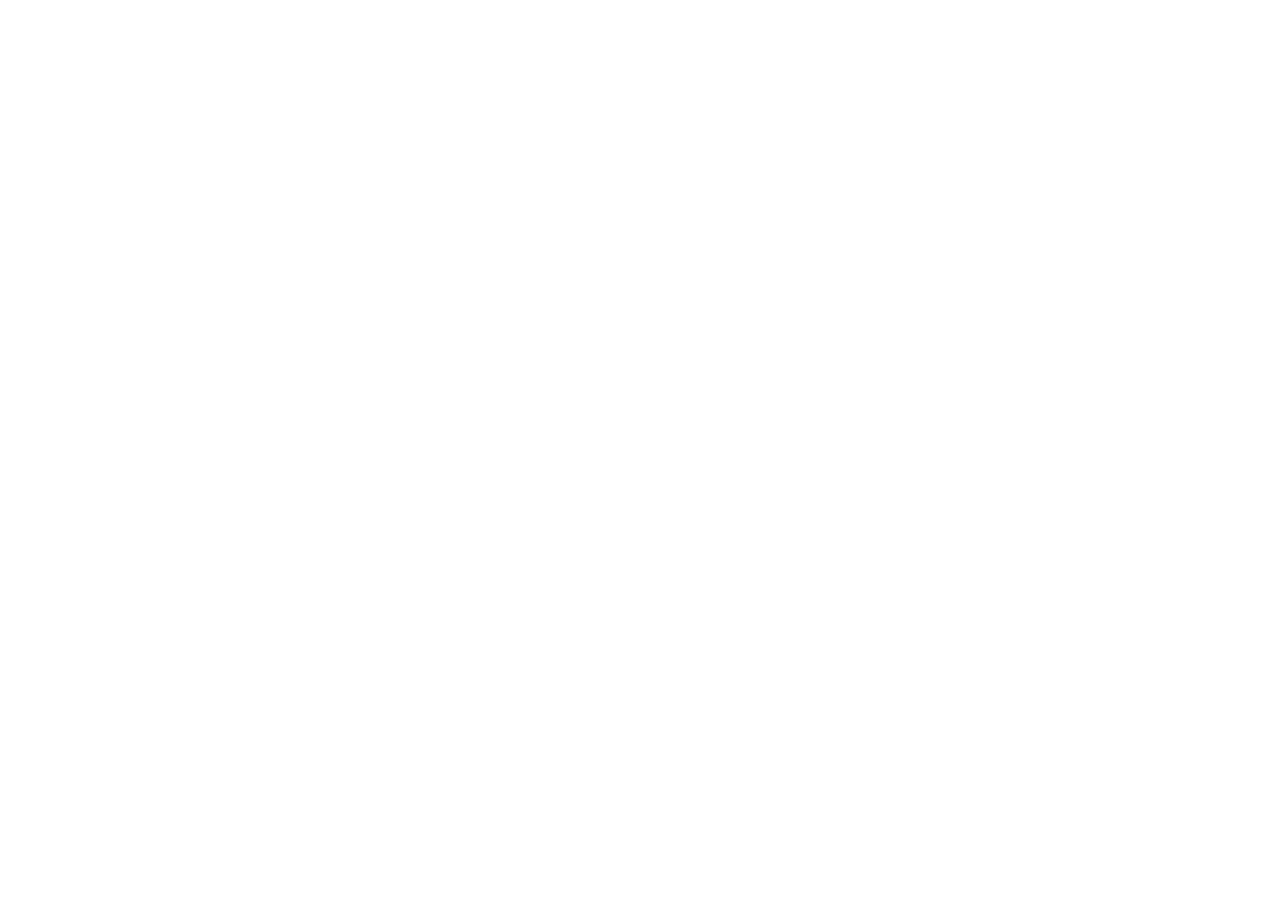
==== index.html @ 284ed3f3 "initial commit" ====
<!DOCTYPE html>
<html lang="en">
<head>
    <meta charset="UTF-8">
    <meta name="viewport" content="width=device-width, initial-scale=1.0">
    <title>Document</title>
</head>
<body>
    
</body>
</html>
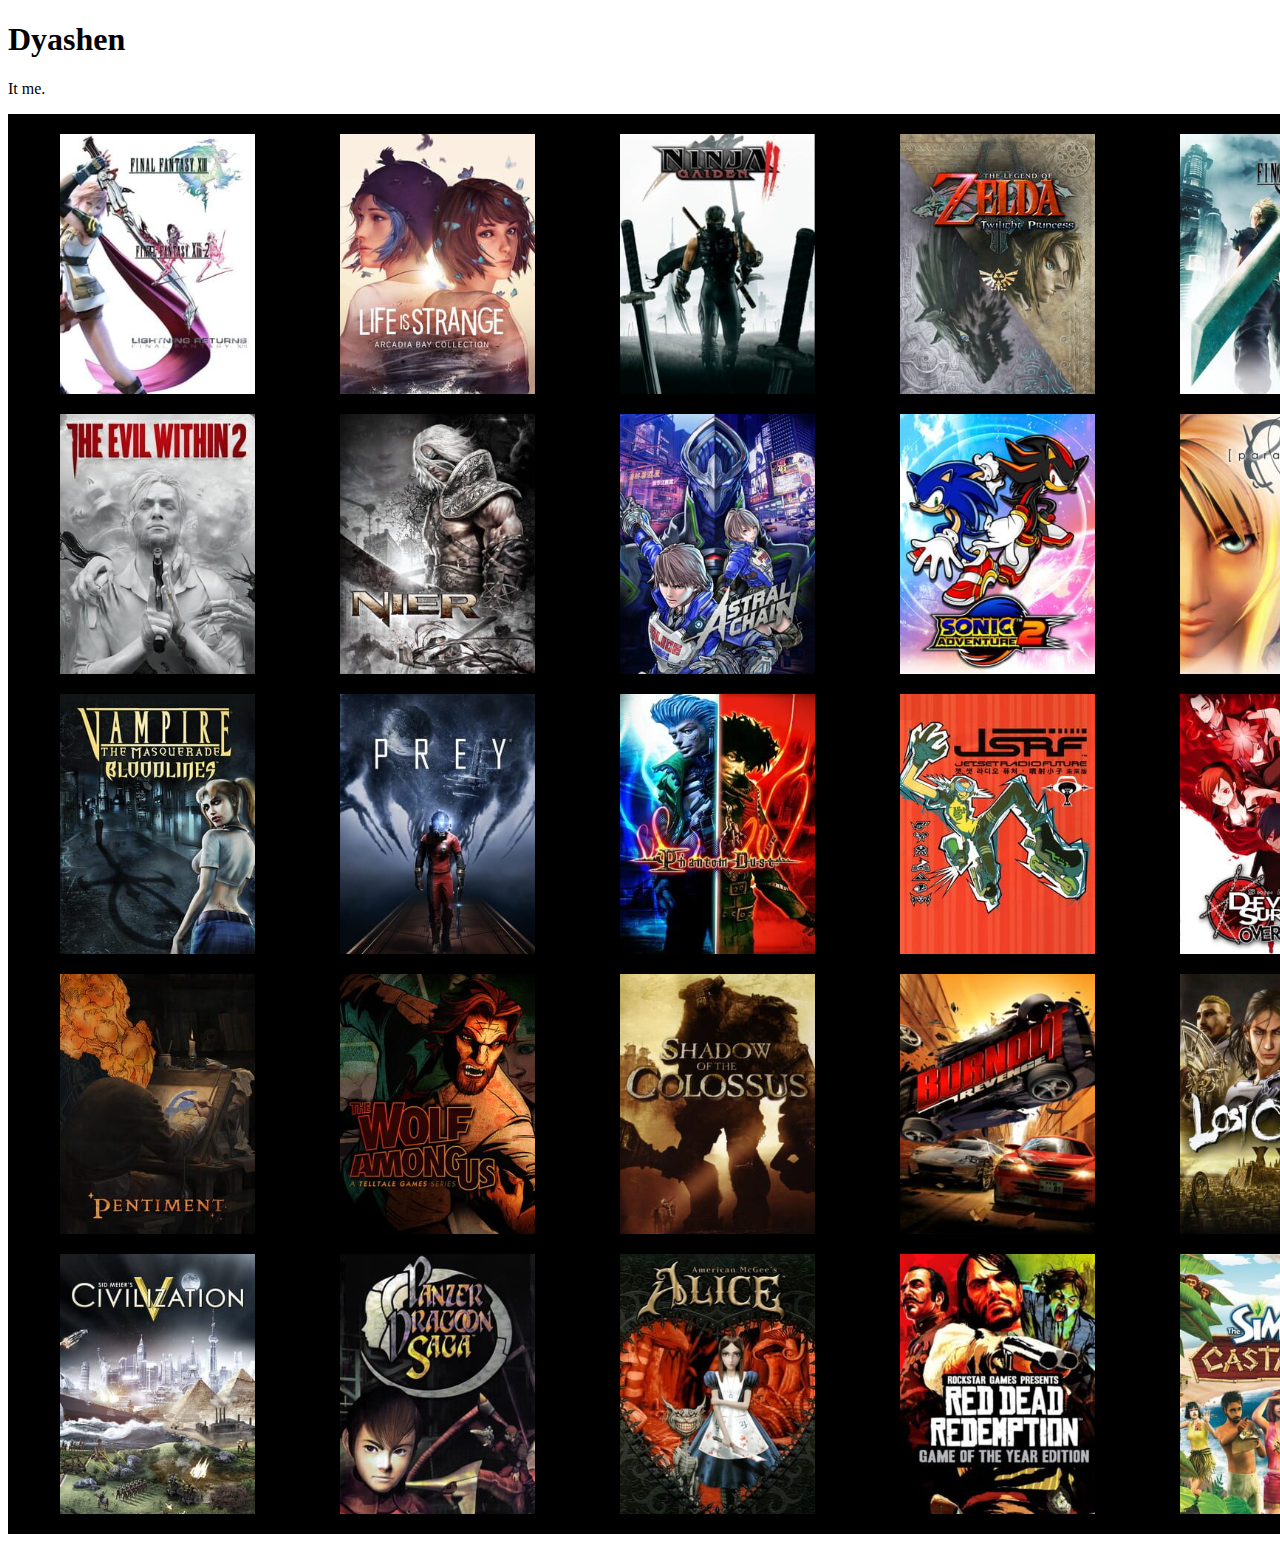
==== commit 49e6ebab: "update" ====
--- a/index.html
+++ b/index.html
@@ -3,9 +3,15 @@
 <head>
     <meta charset="UTF-8">
     <meta name="viewport" content="width=device-width, initial-scale=1.0">
-    <title>Document</title>
+    <title>Frontpage</title>
 </head>
 <body>
     
+    <h1>Dyashen</h1>
+
+    <p>It me.</p>
+
+    <img src="images/chart.png" alt="">
+
 </body>
 </html>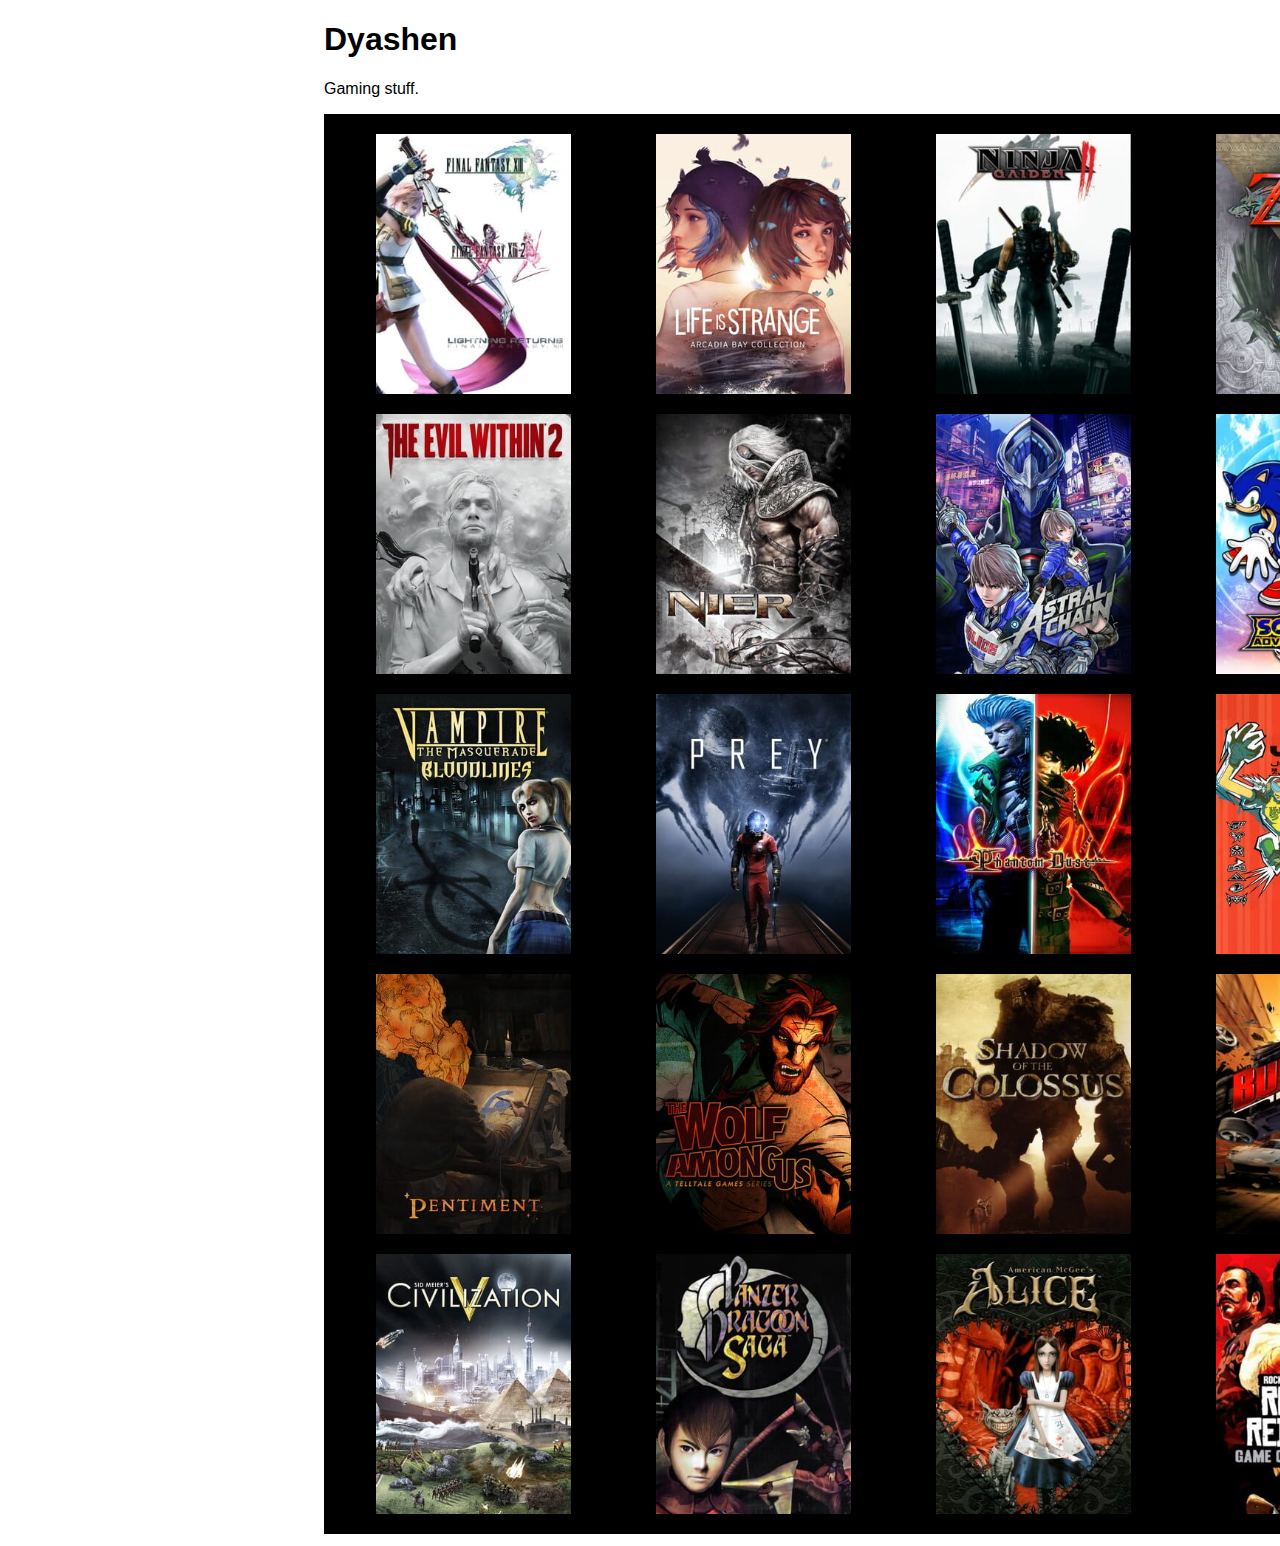
==== commit a7d84659: "better formatting" ====
--- a/index.html
+++ b/index.html
@@ -2,16 +2,24 @@
 <html lang="en">
 <head>
     <meta charset="UTF-8">
+    <link rel="stylesheet" href="css/style.css">
     <meta name="viewport" content="width=device-width, initial-scale=1.0">
     <title>Frontpage</title>
 </head>
 <body>
+
+
+    <div class="container">
+        <h1>Dyashen</h1>
+        <p>Gaming stuff.</p>
+
+    </div>
+
+    <div class="container">
+        <img src="images/chart.png" alt="">
+    </div>
+
     
-    <h1>Dyashen</h1>
-
-    <p>It me.</p>
-
-    <img src="images/chart.png" alt="">
 
 </body>
 </html>--- a/css/style.css
+++ b/css/style.css
@@ -0,0 +1,8 @@
+body{
+    font-family:    Arial, Helvetica, sans-serif;
+}
+
+.container{
+    margin:         auto;
+    width:          50%;
+}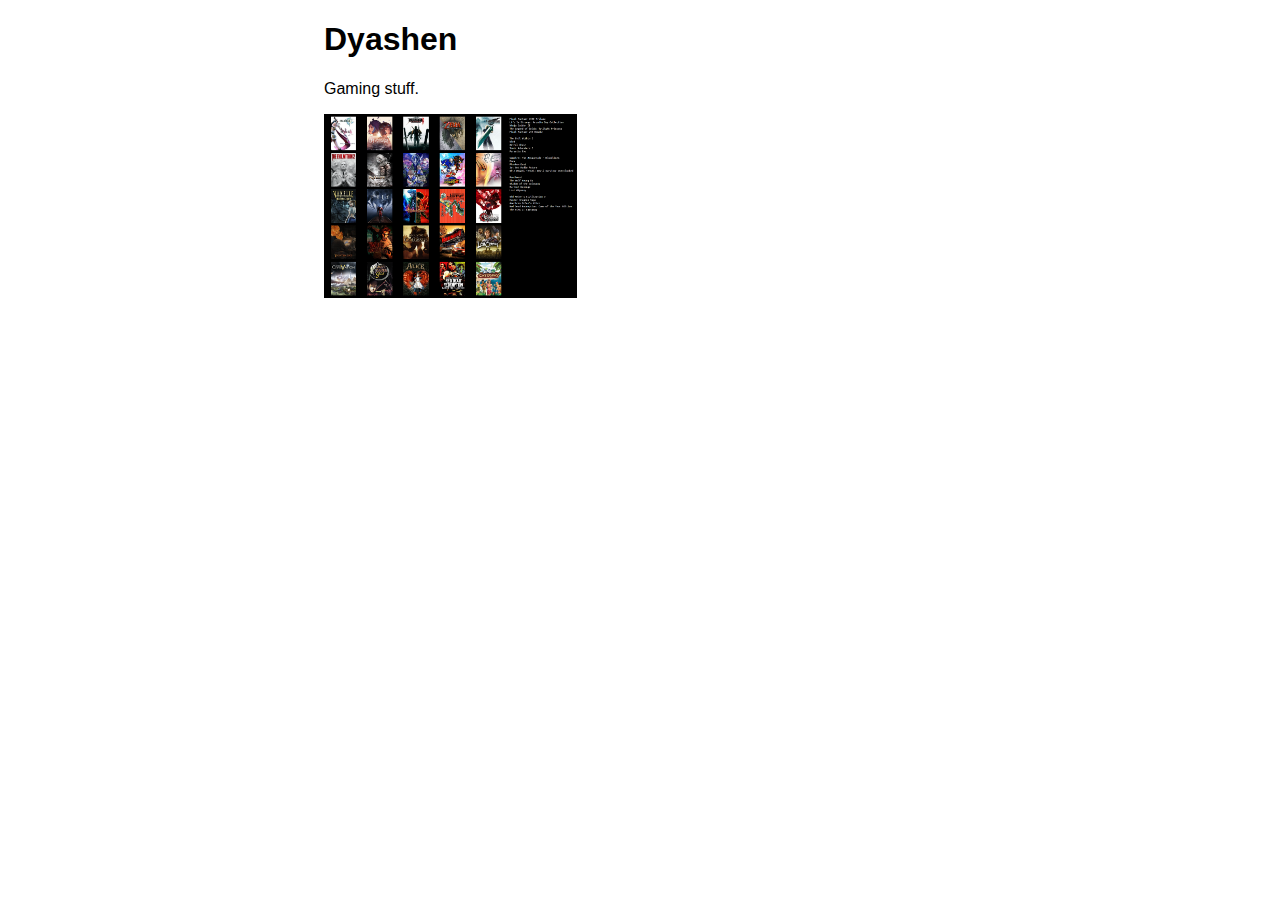
==== commit 9f2ff6d2: "update" ====
--- a/index.html
+++ b/index.html
@@ -8,18 +8,14 @@
 </head>
 <body>
 
-
     <div class="container">
         <h1>Dyashen</h1>
         <p>Gaming stuff.</p>
-
     </div>
 
     <div class="container">
         <img src="images/chart.png" alt="">
     </div>
 
-    
-
 </body>
 </html>--- a/css/style.css
+++ b/css/style.css
@@ -1,8 +1,13 @@
 body{
     font-family:    Arial, Helvetica, sans-serif;
+    width:          100;
 }
 
 .container{
     margin:         auto;
     width:          50%;
+}
+
+.container img{
+    max-width:      40%;
 }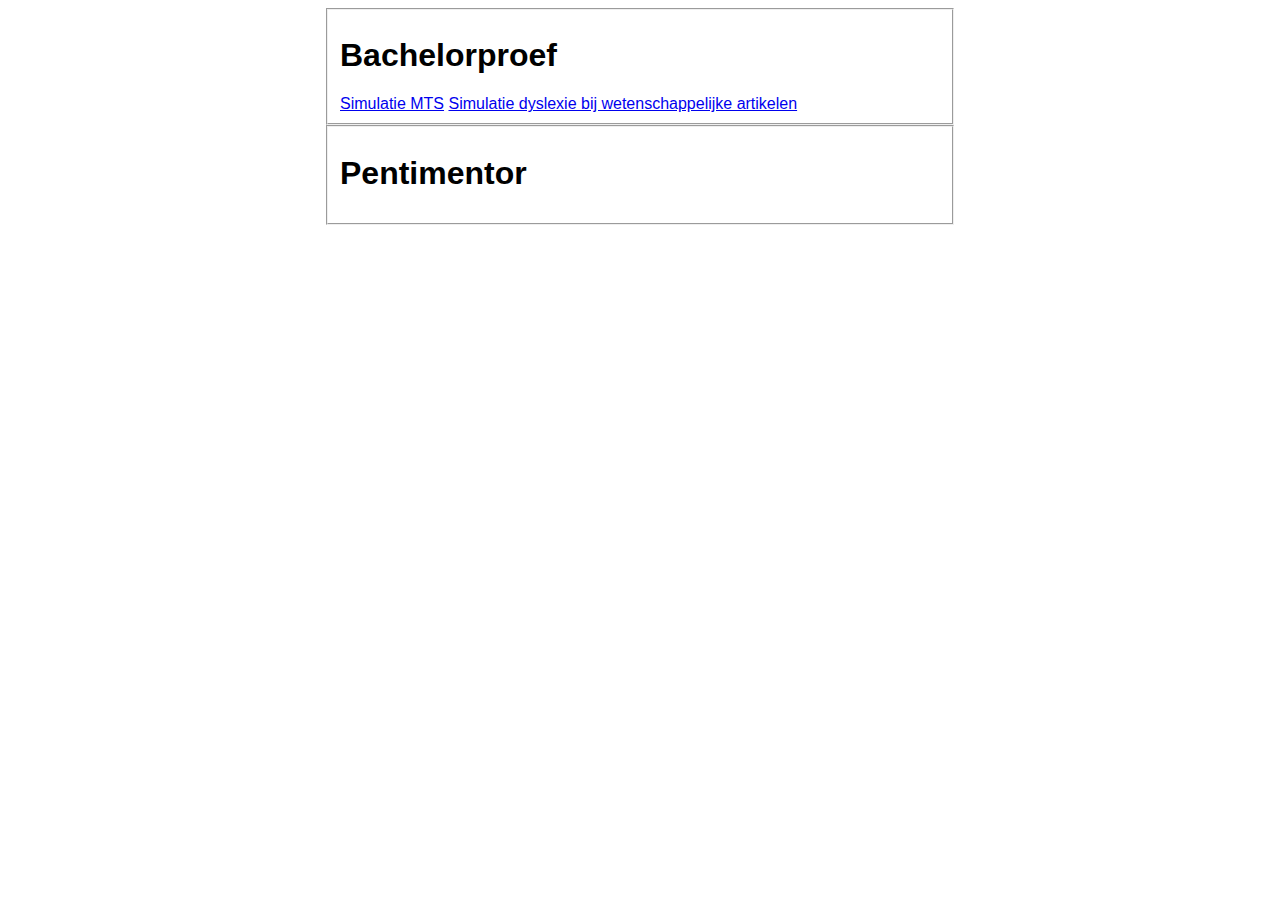
==== commit dd3d0d7b: "update scriptieprijs" ====
--- a/index.html
+++ b/index.html
@@ -9,12 +9,16 @@
 <body>
 
     <div class="container">
-        <h1>Dyashen</h1>
-        <p>Gaming stuff.</p>
-    </div>
+        
+        <fieldset>
+            <h1>Bachelorproef</h1>
+            <a href="tryout-dyslexia-sim-start.html">Simulatie MTS</a>
+            <a href="tryout-dyslexia-sim.html">Simulatie dyslexie bij wetenschappelijke artikelen</a>
+        </fieldset>
 
-    <div class="container">
-        <img src="images/chart.png" alt="">
+        <fieldset>
+            <h1>Pentimentor</h1>
+        </fieldset>
     </div>
 
 </body>
